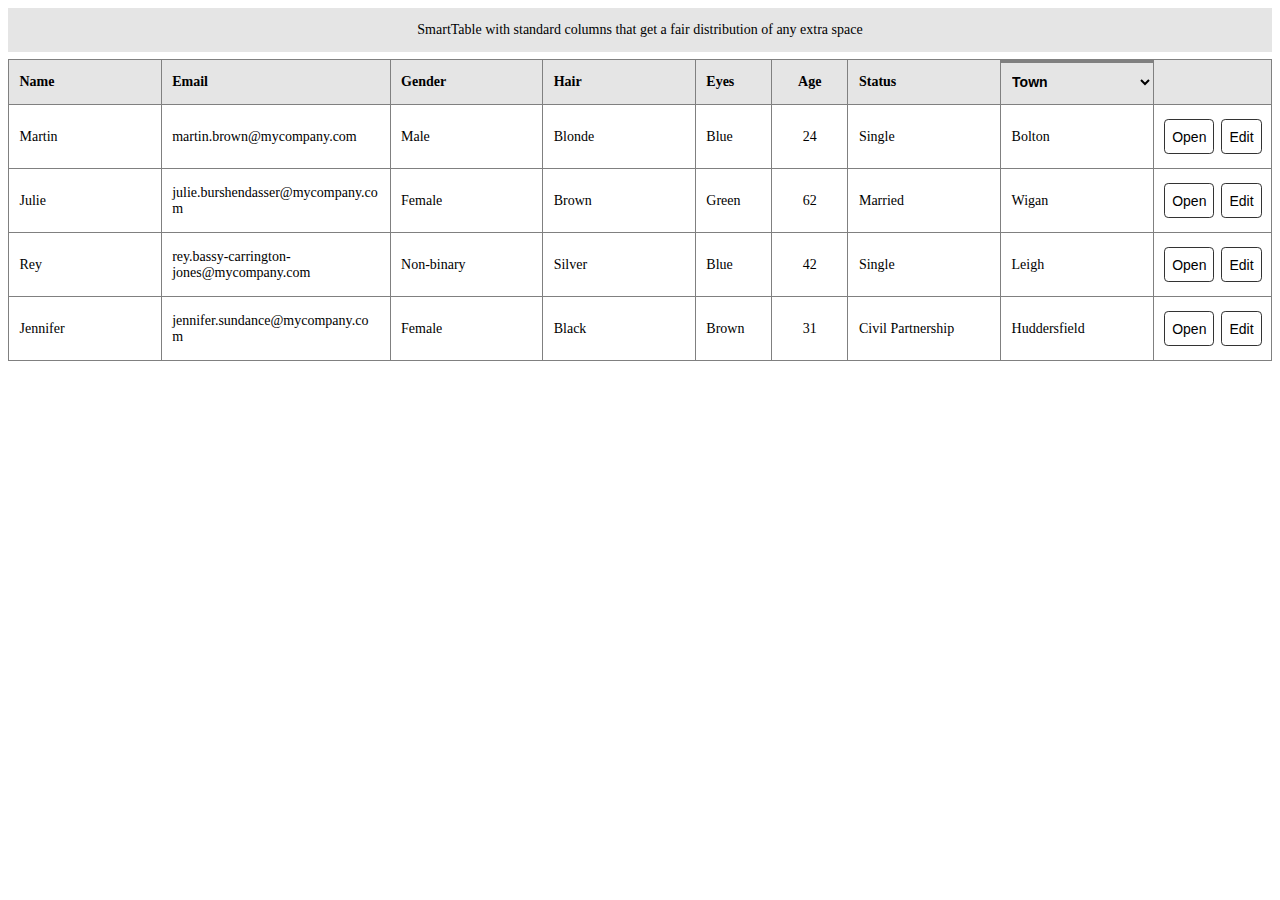
==== index_1.html @ 4a972f0f "Updated captions" ====
<html>
  <head>
    <meta name="viewport" content="width=device-width, initial-scale=1.0">
    <script type="text/javascript" src="jquery-3.3.1.min.js"></script>
    <script type="text/javascript" src="tableBuilder.js"></script>
    <script type="text/javascript" src="smartColumns.js"></script>
    <link rel="stylesheet" href="styles.css">

    <script>
      /* Set the column characteristics */
      var table_columns_1 = [
        //ColumnName,ColumnWidthIndex,DataWrap,DataCenter
        ['Name','normal',false,false],
        ['Email','wide',true,false],
        ['Gender','normal',false,false],
        ['Hair','normal',false,false],
        ['Eyes','narrow',false,false],
        ['Age','narrow',false,true],
        ['Status','normal',false,false],
        ['Town','normal',false,false],
        ['Job','normal',false,false],
        ['Narrative','wide',true,false]
      ];

      /* Define the row data */
      var table_rows = [
        ['Martin','martin.brown@mycompany.com','Male','Blonde','Blue','24','Single','Bolton','Builder','An amazing worker with brevity that would impress a lion'],
        ['Julie','julie.burshendasser@mycompany.com','Female','Brown','Green','62','Married','Wigan','Accountant','If she can\'t add it, it\'s not worth adding'],
        ['Rey','rey.bassy-carrington-jones@mycompany.com','Non-binary','Silver','Blue','42','Single','Leigh','Driver','A nicer person you couldn\'t wish to meet (thisisareallylongwordjustfortesting)'],
        ['Jennifer','jennifer.sundance@mycompany.com','Female','Black','Brown','31','Civil Partnership','Huddersfield','Dentist','The best tooth MOT in Huddersfield']
      ];

      $(document).ready(function() {
        smartColumnsBuilder('table#data1',table_columns_1,table_rows,{ });
        smartColumns('table#data1',{ freezeFirstColumn: true });
      }); // end doc ready
    </script>

  </head>
  <body>
    <table id="data1"><caption>SmartTable with standard columns that get a fair distribution of any extra space</caption></table>
  </body>
</html>
---- styles.css ----
/* GENERAL STYLES */

* {
  box-sizing: border-box;
}
html {
  font-size: 14px;
}
body {
  font-size: inherit;
}

button,
select {
  display: inline-flex;
  cursor: pointer;
  min-height: 2.5em;
  padding: 0 0.5rem;
  align-items: center;
  font-size: 1rem;
  max-width: 100%;
  text-overflow: ellipsis;
  box-sizing: border-box;
  outline: 0;
  border: 1px solid #333;
  background: white;
  border-radius: 0.3em;
}

button:hover,
button:focus {
  background: #666666;
  color: white;
  outline: 0;
  border: 1px solid #333;
}


table {
  border: 1px solid grey;
  font-size: 1rem;
  text-align: left;
  margin-bottom: 2rem;
}
table th {
  background: #e5e5e5;
}
table th,
table td {
  padding: 1rem 0.75rem;
  border-bottom: 1px solid grey;
}

table th:not(:first-child),
table td:not(:first-child) {
  border-left: 1px solid grey;
}

/* additional styles for if we have the clickable rows (an early feature that was moved out of smartColumn for being out of scope) */
table tr[data-row-clickable] {
  cursor: pointer;
}
table tr[data-row-clickable]:hover {
  background: #e5e5e5;
}

table caption {
  background: #e5e5e5;
  padding: 1rem;
  margin-bottom: 0.5rem;
}


/* SMART COLUMNS STYLES */

.smartcol-container {
  /* being explicit, because these are ciritical to the component working */
  display: block;
  width: 100%;

}

.smartcol-container table {
  box-sizing: border-box;
  table-layout: fixed;
  border-collapse: collapse;
  width: 100%;
  max-width: 100%;
}

.smartcol-container table thead th {
  overflow: hidden;
  text-overflow: ellipsis;
}

.smartcol-container table th,
.smartcol-container table td {
  box-sizing: border-box;
}

.smartcol-container table [data-smartcol-wrap] {
  word-break: break-word;
  overflow-wrap: break-word;
}
.smartcol-container table [data-smartcol-center] {
  text-align: center;
  padding-left: 0.25em;
  padding-right: 0.25em;
}

.smartcol-container table th[data-smartcol-width="narrow"] {
  width: 5rem;
}
/*.smartcol-container table th:not([data-smartcol-width]), */
.smartcol-container table th[data-smartcol-width="normal"] {
  width: 10rem;
}
.smartcol-container table th[data-smartcol-width="wide"],
.smartcol-container table th[data-smartcol-width="stretch"] {
  width: 15rem;
}

.smartcol-container table th[data-smartcol-width].smartcol-width-auto {
  width: auto;
}

.smartcol-container th[data-smartcol-actions] {
  text-align: center;
}

.smartcol-container span[data-smartcol-actions-wrap] {
  display: inline-flex;
  justify-content: space-between;
  gap: 0.5em;
}

.smartcol-container table thead th[data-smartcol-selectable] {
  position: relative;
}

.smartcol-container table th[data-smartcol-selectable]:after {
  content: "\00a0";
}

.smartcol-container table thead th[data-smartcol-selectable] select {
  position: absolute;
  inset: 0 0 0 0;
  width: 100%;
  padding-bottom: 0.25rem;
  border: none;
  border-top: 0.25rem solid grey;
  border-radius: 0;
  outline: 0;
  background: transparent;
  font-weight: inherit;
}
.smartcol-container table thead th[data-smartcol-selectable] select:hover,
.smartcol-container table thead th[data-smartcol-selectable] select:focus {
  background: #666666;
  border-color: #666666;
  color: white;
}
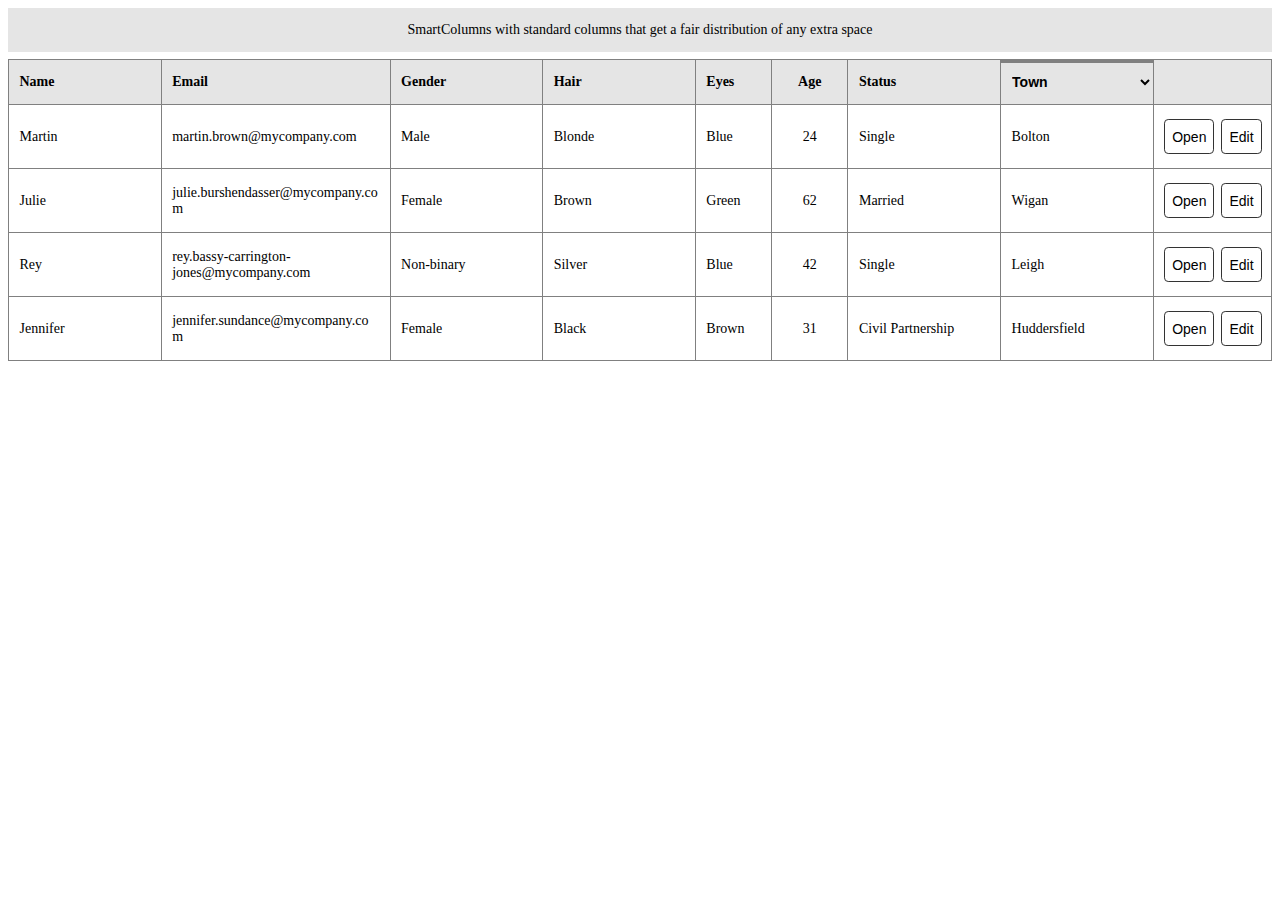
==== commit 35b0cf3c: "Changing references to 'SmartTable' to 'SmartColumns'" ====
--- a/index_1.html
+++ b/index_1.html
@@ -38,6 +38,6 @@
 
   </head>
   <body>
-    <table id="data1"><caption>SmartTable with standard columns that get a fair distribution of any extra space</caption></table>
+    <table id="data1"><caption>SmartColumns with standard columns that get a fair distribution of any extra space</caption></table>
   </body>
 </html>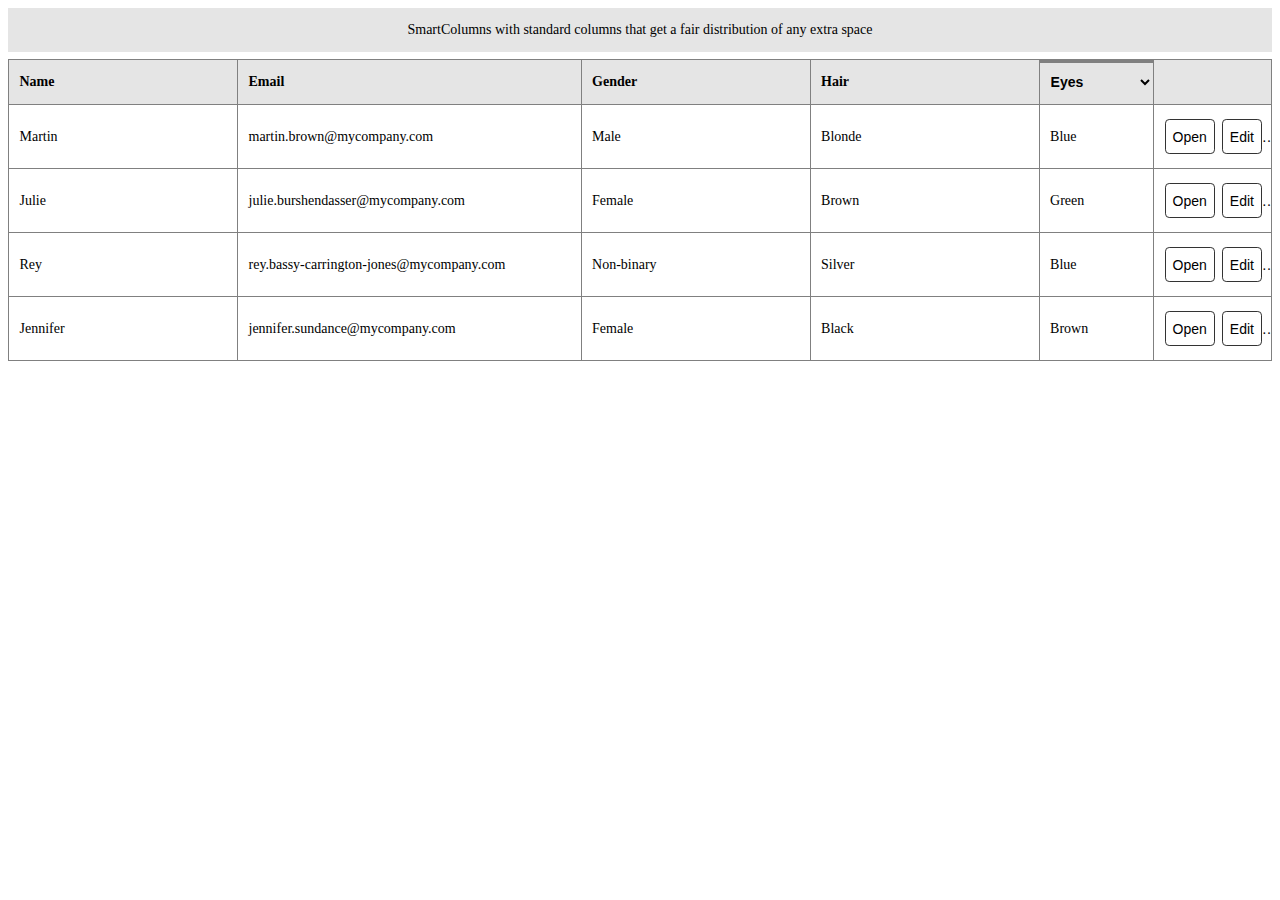
==== commit f77673e9: "Sassisfied the css" ====
--- a/index_1.html
+++ b/index_1.html
@@ -4,18 +4,19 @@
     <script type="text/javascript" src="jquery-3.3.1.min.js"></script>
     <script type="text/javascript" src="tableBuilder.js"></script>
     <script type="text/javascript" src="smartColumns.js"></script>
-    <link rel="stylesheet" href="styles.css">
+    <link rel="stylesheet" href="smartColumns.css">
+    <link rel="stylesheet" href="smartColumns_theme_basic.css">
 
     <script>
       /* Set the column characteristics */
       var table_columns_1 = [
-        //ColumnName,ColumnWidthIndex,DataWrap,DataCenter
+        //ColumnName,ColumnWidthIndex,DataWrap,DataAlign
         ['Name','normal',false,false],
         ['Email','wide',true,false],
         ['Gender','normal',false,false],
         ['Hair','normal',false,false],
         ['Eyes','narrow',false,false],
-        ['Age','narrow',false,true],
+        ['Age','narrow',false,'center'],
         ['Status','normal',false,false],
         ['Town','normal',false,false],
         ['Job','normal',false,false],
@@ -32,7 +33,7 @@
 
       $(document).ready(function() {
         smartColumnsBuilder('table#data1',table_columns_1,table_rows,{ });
-        smartColumns('table#data1',{ freezeFirstColumn: true });
+        smartColumns('table#data1',{ });
       }); // end doc ready
     </script>
 
--- a/smartColumns.css
+++ b/smartColumns.css
@@ -0,0 +1,71 @@
+/* SMART COLUMNS STYLES */
+.smartcol-container {
+  /* being explicit, because these are ciritical to the component working */
+  display: block;
+  width: 100%;
+  /* selectable column */
+  /* column sizes */
+  /* text wrapping */
+  /* text alignment */ }
+  .smartcol-container table {
+    box-sizing: border-box;
+    table-layout: fixed;
+    border-collapse: collapse;
+    width: 100%;
+    max-width: 100%; }
+    .smartcol-container table thead th {
+      box-sizing: border-box;
+      overflow: hidden;
+      text-overflow: ellipsis; }
+    .smartcol-container table tbody td {
+      box-sizing: border-box;
+      word-break: normal;
+      overflow-wrap: nowrap;
+      text-overflow: ellipsis;
+      overflow: hidden;
+      white-space: nowrap; }
+  .smartcol-container [data-smartcol-selectable] {
+    position: relative; }
+    .smartcol-container [data-smartcol-selectable]:after {
+      content: "\00a0"; }
+    .smartcol-container [data-smartcol-selectable] select {
+      position: absolute;
+      inset: 0 0 0 0;
+      width: 100%;
+      padding-bottom: 0.25rem;
+      border: none;
+      border-top: 0.25rem solid grey;
+      border-radius: 0;
+      outline: 0;
+      background: transparent;
+      font-weight: inherit; }
+      .smartcol-container [data-smartcol-selectable] select:hover, .smartcol-container [data-smartcol-selectable] select:focus {
+        background: #666666;
+        border-color: #666666;
+        color: white; }
+  .smartcol-container [data-smartcol-size="narrow"] {
+    width: 5rem; }
+  .smartcol-container [data-smartcol-size="normal"] {
+    width: 10rem; }
+  .smartcol-container [data-smartcol-size="wide"],
+  .smartcol-container [data-smartcol-size="stretch"] {
+    width: 15rem; }
+  .smartcol-container [data-smartcol-size].smartcol-width-auto {
+    width: auto; }
+  .smartcol-container [data-smartcol-wrap] {
+    word-break: break-word;
+    overflow-wrap: break-word;
+    white-space: normal; }
+  .smartcol-container [data-smartcol-align="left"] {
+    text-align: left; }
+  .smartcol-container [data-smartcol-align="center"] {
+    text-align: center;
+    padding-left: 0.25em;
+    padding-right: 0.25em; }
+  .smartcol-container [data-smartcol-align="right"] {
+    text-align: right; }
+  .smartcol-container .smartcol-overflow-none {
+    overflow: hidden;
+    text-overflow: clip; }
+
+/*# sourceMappingURL=smartColumns.css.map */
--- a/smartColumns_theme_basic.css
+++ b/smartColumns_theme_basic.css
@@ -0,0 +1,77 @@
+/* GENERAL STYLES */
+
+* {
+  box-sizing: border-box;
+}
+html {
+  font-size: 14px;
+}
+body {
+  font-size: inherit;
+}
+
+button,
+select {
+  display: inline-flex;
+  cursor: pointer;
+  min-height: 2.5em;
+  padding: 0 0.5rem;
+  align-items: center;
+  font-size: 1rem;
+  max-width: 100%;
+  text-overflow: ellipsis;
+  box-sizing: border-box;
+  outline: 0;
+  border: 1px solid #333;
+  background: white;
+  border-radius: 0.3em;
+}
+
+button:hover,
+button:focus {
+  background: #666666;
+  color: white;
+  outline: 0;
+  border: 1px solid #333;
+}
+
+
+table {
+  border: 1px solid grey;
+  font-size: 1rem;
+  text-align: left;
+  margin-bottom: 2rem;
+}
+table th {
+  background: #e5e5e5;
+}
+table th,
+table td {
+  padding: 1rem 0.75rem;
+  border-bottom: 1px solid grey;
+}
+
+table th:not(:first-child),
+table td:not(:first-child) {
+  border-left: 1px solid grey;
+}
+
+/* additional styles for if we have the clickable rows (an early feature that was moved out of smartColumn for being out of scope) */
+table tr[data-row-clickable] {
+  cursor: pointer;
+}
+table tr[data-row-clickable]:hover {
+  background: #e5e5e5;
+}
+
+table caption {
+  background: #e5e5e5;
+  padding: 1rem;
+  margin-bottom: 0.5rem;
+}
+
+.button-wrapper {
+  display: inline-flex;
+  justify-content: space-between;
+  gap: 0.5em;
+}
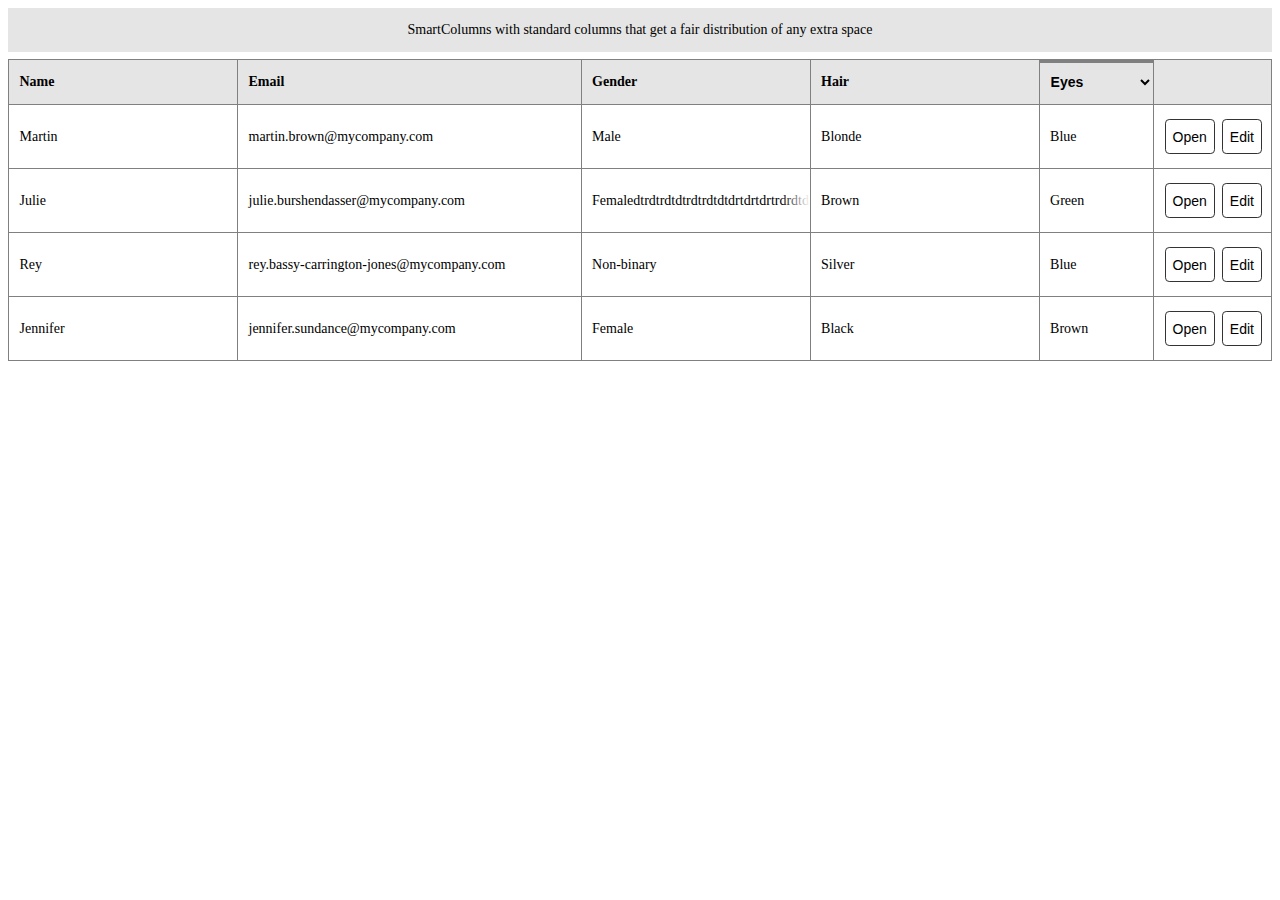
==== commit baca6255: "New overflow options (normal, ellipsis, fade, wrap) (replaces old data-smartcolumn-wrap); fixed colu" ====
--- a/index_1.html
+++ b/index_1.html
@@ -12,21 +12,21 @@
       var table_columns_1 = [
         //ColumnName,ColumnWidthIndex,DataWrap,DataAlign
         ['Name','normal',false,false],
-        ['Email','wide',true,false],
-        ['Gender','normal',false,false],
+        ['Email','wide','wrap',false],
+        ['Gender','normal','fade',false],
         ['Hair','normal',false,false],
         ['Eyes','narrow',false,false],
         ['Age','narrow',false,'center'],
         ['Status','normal',false,false],
         ['Town','normal',false,false],
         ['Job','normal',false,false],
-        ['Narrative','wide',true,false]
+        ['Narrative','wide','wrap',false]
       ];
 
       /* Define the row data */
       var table_rows = [
         ['Martin','martin.brown@mycompany.com','Male','Blonde','Blue','24','Single','Bolton','Builder','An amazing worker with brevity that would impress a lion'],
-        ['Julie','julie.burshendasser@mycompany.com','Female','Brown','Green','62','Married','Wigan','Accountant','If she can\'t add it, it\'s not worth adding'],
+        ['Julie','julie.burshendasser@mycompany.com','Femaledtrdtrdtdtrdtrdtdtdrtdrtdrtrdrdtdtrdtrdtrdtdtd','Brown','Green','62','Married','Wigan','Accountant','If she can\'t add it, it\'s not worth adding'],
         ['Rey','rey.bassy-carrington-jones@mycompany.com','Non-binary','Silver','Blue','42','Single','Leigh','Driver','A nicer person you couldn\'t wish to meet (thisisareallylongwordjustfortesting)'],
         ['Jennifer','jennifer.sundance@mycompany.com','Female','Black','Brown','31','Civil Partnership','Huddersfield','Dentist','The best tooth MOT in Huddersfield']
       ];
--- a/smartColumns.css
+++ b/smartColumns.css
@@ -1,4 +1,12 @@
-/* SMART COLUMNS STYLES */
+/*
+SmartColumns
+by Colin James Firth
+https://github.com/colinjamesfirth/smartcolumns
+verson 1.3
+*/
+/*
+MAIN COMPONENT STYLES
+*/
 .smartcol-container {
   /* being explicit, because these are ciritical to the component working */
   display: block;
@@ -18,12 +26,7 @@
       overflow: hidden;
       text-overflow: ellipsis; }
     .smartcol-container table tbody td {
-      box-sizing: border-box;
-      word-break: normal;
-      overflow-wrap: nowrap;
-      text-overflow: ellipsis;
-      overflow: hidden;
-      white-space: nowrap; }
+      box-sizing: border-box; }
   .smartcol-container [data-smartcol-selectable] {
     position: relative; }
     .smartcol-container [data-smartcol-selectable]:after {
@@ -32,17 +35,12 @@
       position: absolute;
       inset: 0 0 0 0;
       width: 100%;
-      padding-bottom: 0.25rem;
       border: none;
-      border-top: 0.25rem solid grey;
       border-radius: 0;
       outline: 0;
       background: transparent;
-      font-weight: inherit; }
-      .smartcol-container [data-smartcol-selectable] select:hover, .smartcol-container [data-smartcol-selectable] select:focus {
-        background: #666666;
-        border-color: #666666;
-        color: white; }
+      font-weight: inherit;
+      font-size: inherit; }
   .smartcol-container [data-smartcol-size="narrow"] {
     width: 5rem; }
   .smartcol-container [data-smartcol-size="normal"] {
@@ -52,17 +50,47 @@
     width: 15rem; }
   .smartcol-container [data-smartcol-size].smartcol-width-auto {
     width: auto; }
-  .smartcol-container [data-smartcol-wrap] {
+  .smartcol-container .smartcol-data-column,
+  .smartcol-container .smartcol-overflow-normal,
+  .smartcol-container .smartcol-overflow-ellipsis {
+    word-break: normal;
+    overflow-wrap: nowrap;
+    text-overflow: ellipsis;
+    overflow: hidden;
+    white-space: nowrap; }
+  .smartcol-container .smartcol-overflow-fade {
+    position: relative;
+    word-break: normal;
+    overflow-wrap: nowrap;
+    text-overflow: clip;
+    overflow: hidden;
+    white-space: nowrap; }
+    .smartcol-container .smartcol-overflow-fade:after {
+      content: "";
+      display: block;
+      position: absolute;
+      top: 0;
+      right: 0;
+      bottom: 0;
+      width: 2rem;
+      background: linear-gradient(90deg, rgba(255, 255, 255, 0) 0%, white 100%);
+      pointer-events: none; }
+  .smartcol-container .smartcol-overflow-wrap {
     word-break: break-word;
     overflow-wrap: break-word;
+    text-overflow: normal;
+    overflow: hidden;
     white-space: normal; }
-  .smartcol-container [data-smartcol-align="left"] {
+  .smartcol-container [data-smartcol-align="left"],
+  .smartcol-container .smartcol-align-left {
     text-align: left; }
-  .smartcol-container [data-smartcol-align="center"] {
+  .smartcol-container [data-smartcol-align="center"],
+  .smartcol-container .smartcol-align-center {
     text-align: center;
     padding-left: 0.25em;
     padding-right: 0.25em; }
-  .smartcol-container [data-smartcol-align="right"] {
+  .smartcol-container [data-smartcol-align="right"],
+  .smartcol-container .smartcol-align-right {
     text-align: right; }
   .smartcol-container .smartcol-overflow-none {
     overflow: hidden;
--- a/smartColumns_theme_basic.css
+++ b/smartColumns_theme_basic.css
@@ -1,4 +1,13 @@
-/* GENERAL STYLES */
+/*
+SmartColumns
+by Colin James Firth
+https://github.com/colinjamesfirth/smartcolumns
+verson 1.3
+*/
+
+/*
+THEME: BASIC
+*/
 
 * {
   box-sizing: border-box;
@@ -10,8 +19,8 @@
   font-size: inherit;
 }
 
-button,
-select {
+.smartcol-container button,
+.smartcol-container select {
   display: inline-flex;
   cursor: pointer;
   min-height: 2.5em;
@@ -27,51 +36,62 @@
   border-radius: 0.3em;
 }
 
-button:hover,
-button:focus {
+.smartcol-container button:hover,
+.smartcol-container button:focus {
   background: #666666;
   color: white;
   outline: 0;
   border: 1px solid #333;
 }
 
-
-table {
+.smartcol-container table {
   border: 1px solid grey;
   font-size: 1rem;
   text-align: left;
   margin-bottom: 2rem;
 }
-table th {
+.smartcol-container table th {
   background: #e5e5e5;
 }
-table th,
-table td {
+.smartcol-container table th,
+.smartcol-container table td {
   padding: 1rem 0.75rem;
   border-bottom: 1px solid grey;
 }
 
-table th:not(:first-child),
-table td:not(:first-child) {
+.smartcol-container table th:not(:first-child),
+.smartcol-container table td:not(:first-child) {
   border-left: 1px solid grey;
 }
 
 /* additional styles for if we have the clickable rows (an early feature that was moved out of smartColumn for being out of scope) */
-table tr[data-row-clickable] {
+.smartcol-container table tr[data-row-clickable] {
   cursor: pointer;
 }
-table tr[data-row-clickable]:hover {
+.smartcol-container table tr[data-row-clickable]:hover {
   background: #e5e5e5;
 }
 
-table caption {
+.smartcol-container table caption {
   background: #e5e5e5;
   padding: 1rem;
   margin-bottom: 0.5rem;
 }
 
-.button-wrapper {
+.smartcol-container .button-wrapper {
   display: inline-flex;
   justify-content: space-between;
   gap: 0.5em;
 }
+
+/* selectable column */
+.smartcol-container [data-smartcol-selectable] select {
+  padding-bottom: 0.25rem;
+  border-top: 0.25rem solid grey;
+}
+.smartcol-container [data-smartcol-selectable] select:hover,
+.smartcol-container [data-smartcol-selectable] select:focus {
+  background: #666666;
+  border-color: #666666;
+  color: white;
+}
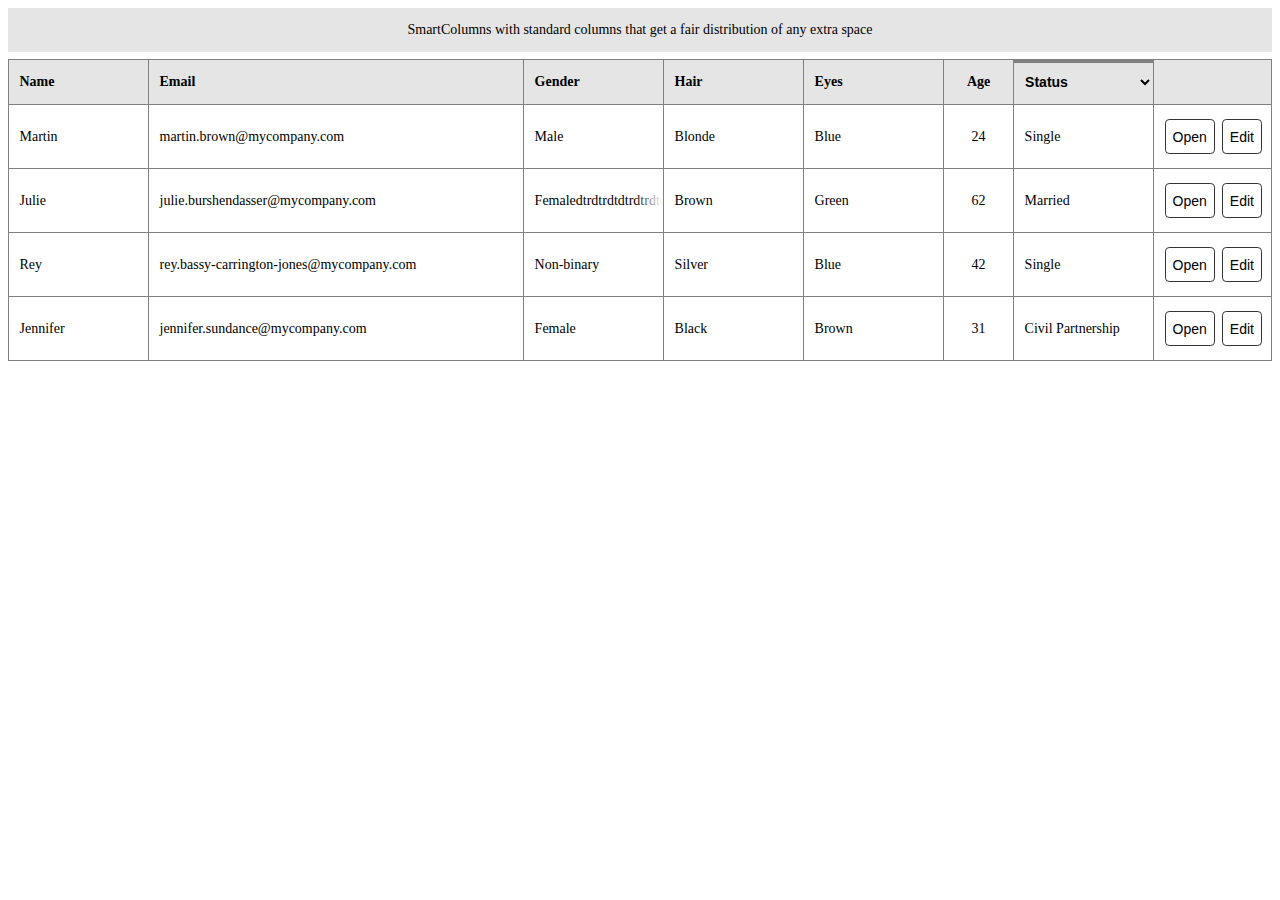
==== commit 68996755: "Major refactoring. To prepare for supporting author-entered size values there was a significant ripp" ====
--- a/index_1.html
+++ b/index_1.html
@@ -12,10 +12,10 @@
       var table_columns_1 = [
         //ColumnName,ColumnWidthIndex,DataWrap,DataAlign
         ['Name','normal',false,false],
-        ['Email','wide','wrap',false],
+        ['Email','stretch','wrap',false],
         ['Gender','normal','fade',false],
         ['Hair','normal',false,false],
-        ['Eyes','narrow',false,false],
+        ['Eyes','normal',false,false],
         ['Age','narrow',false,'center'],
         ['Status','normal',false,false],
         ['Town','normal',false,false],
@@ -39,6 +39,8 @@
 
   </head>
   <body>
-    <table id="data1"><caption>SmartColumns with standard columns that get a fair distribution of any extra space</caption></table>
+    <div class="sg-table smartcol-container">
+      <table id="data1"><caption>SmartColumns with standard columns that get a fair distribution of any extra space</caption></table>
+    </div>
   </body>
 </html>--- a/smartColumns.css
+++ b/smartColumns.css
@@ -13,6 +13,18 @@
   width: 100%;
   /* selectable column */
   /* column sizes */
+  /*
+  [data-smartcol-size="narrow"] {
+    width: 5rem;
+  }
+  [data-smartcol-size="normal"] {
+    width: 10rem;
+  }
+  [data-smartcol-size="wide"],
+  [data-smartcol-size="stretch"] {
+    width: 15rem;
+  }
+  */
   /* text wrapping */
   /* text alignment */ }
   .smartcol-container table {
@@ -41,15 +53,6 @@
       background: transparent;
       font-weight: inherit;
       font-size: inherit; }
-  .smartcol-container [data-smartcol-size="narrow"] {
-    width: 5rem; }
-  .smartcol-container [data-smartcol-size="normal"] {
-    width: 10rem; }
-  .smartcol-container [data-smartcol-size="wide"],
-  .smartcol-container [data-smartcol-size="stretch"] {
-    width: 15rem; }
-  .smartcol-container [data-smartcol-size].smartcol-width-auto {
-    width: auto; }
   .smartcol-container .smartcol-data-column,
   .smartcol-container .smartcol-overflow-normal,
   .smartcol-container .smartcol-overflow-ellipsis {
@@ -95,5 +98,3 @@
   .smartcol-container .smartcol-overflow-none {
     overflow: hidden;
     text-overflow: clip; }
-
-/*# sourceMappingURL=smartColumns.css.map */
--- a/smartColumns_theme_basic.css
+++ b/smartColumns_theme_basic.css
@@ -2,7 +2,7 @@
 SmartColumns
 by Colin James Firth
 https://github.com/colinjamesfirth/smartcolumns
-verson 1.3
+verson 1.4
 */
 
 /*
